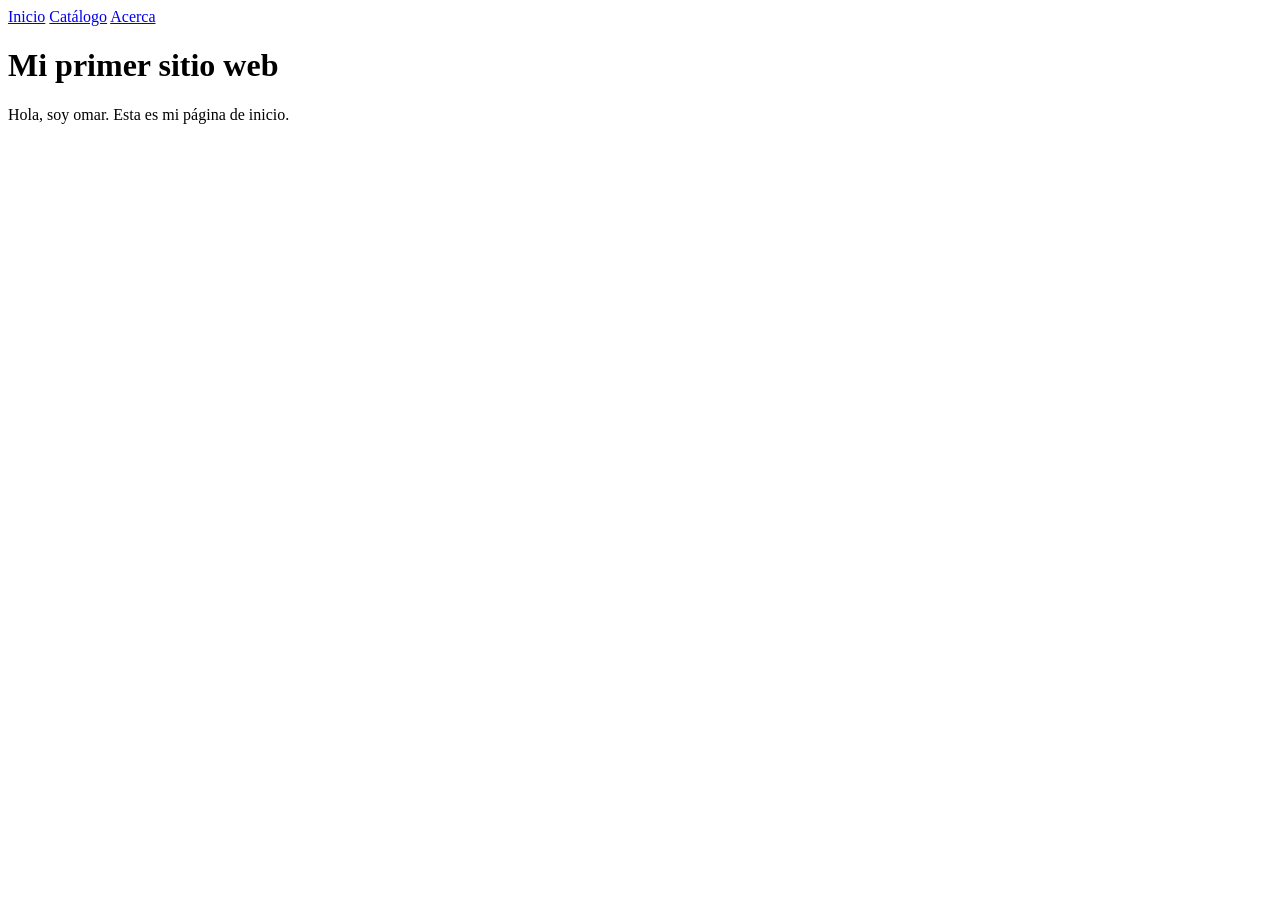
==== index.html @ ccf9d6fc "Add files via upload" ====
<!doctype html>
<html lang="es">
<head>
<meta charset="utf-8">
<title>Mi sitio</title>
<link rel="stylesheet" href="estilo.css">
</head>
<body>
<nav>
<a href="index.html">Inicio</a>
<a href="catalogo.html">Catálogo</a>
<a href="acerca.html">Acerca</a>
</nav>
<h1>Mi primer sitio web</h1>
<p>Hola, soy omar. Esta es mi página de inicio.</p>
</body>
</html>
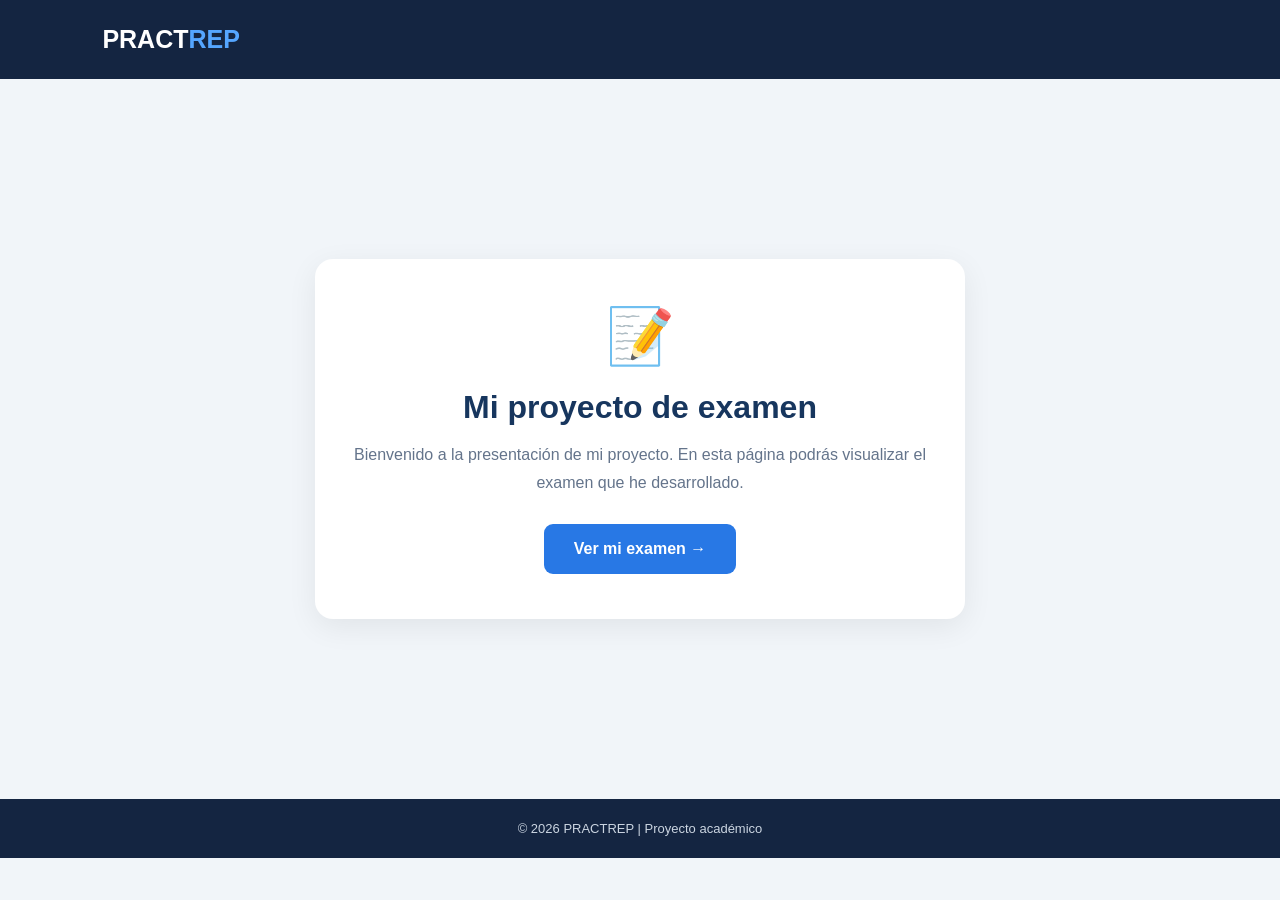
==== commit 7ae17997: "Add files via upload" ====
--- a/index.html
+++ b/index.html
@@ -1,17 +1,126 @@
-<!doctype html>
+
+<!DOCTYPE html>
 <html lang="es">
 <head>
-<meta charset="utf-8">
-<title>Mi sitio</title>
-<link rel="stylesheet" href="estilo.css">
+    <meta charset="UTF-8">
+    <meta name="viewport" content="width=device-width, initial-scale=1.0">
+    <title>Practrep | Mi examen</title>
+
+    <style>
+        * {
+            margin: 0;
+            padding: 0;
+            box-sizing: border-box;
+        }
+
+        body {
+            font-family: Arial, sans-serif;
+            background: #f1f5f9;
+            color: #1e293b;
+        }
+
+        header {
+            background: #142541;
+            color: white;
+            padding: 25px 8%;
+            font-size: 25px;
+            font-weight: bold;
+        }
+
+        header span {
+            color: #55a6ff;
+        }
+
+        main {
+            min-height: 80vh;
+            display: flex;
+            justify-content: center;
+            align-items: center;
+            padding: 30px 20px;
+        }
+
+        .contenedor {
+            background: white;
+            width: 100%;
+            max-width: 650px;
+            padding: 45px 30px;
+            border-radius: 18px;
+            text-align: center;
+            box-shadow: 0 8px 30px rgba(0,0,0,.07);
+        }
+
+        .icono {
+            font-size: 55px;
+            margin-bottom: 20px;
+        }
+
+        h1 {
+            color: #17365e;
+            margin-bottom: 15px;
+            font-size: 32px;
+        }
+
+        p {
+            color: #64748b;
+            line-height: 1.7;
+            margin-bottom: 28px;
+        }
+
+        .boton {
+            display: inline-block;
+            background: #2878e5;
+            color: white;
+            text-decoration: none;
+            padding: 16px 30px;
+            border-radius: 9px;
+            font-weight: bold;
+            transition: .3s;
+        }
+
+        .boton:hover {
+            background: #165bb5;
+            transform: translateY(-2px);
+        }
+
+        footer {
+            background: #142541;
+            color: #cbd5e1;
+            text-align: center;
+            padding: 22px;
+            font-size: 13px;
+        }
+    </style>
 </head>
+
 <body>
-<nav>
-<a href="index.html">Inicio</a>
-<a href="catalogo.html">Catálogo</a>
-<a href="acerca.html">Acerca</a>
-</nav>
-<h1>Mi primer sitio web</h1>
-<p>Hola, soy omar. Esta es mi página de inicio.</p>
+
+    <header>
+        PRACT<span>REP</span>
+    </header>
+
+    <main>
+        <div class="contenedor">
+
+            <div class="icono">📝</div>
+
+            <h1>Mi proyecto de examen</h1>
+
+            <p>
+                Bienvenido a la presentación de mi proyecto.
+                En esta página podrás visualizar el examen
+                que he desarrollado.
+            </p>
+
+            <a href="./examen.html" class="boton">
+                Ver mi examen →
+            </a>
+
+        </div>
+    </main>
+
+    <footer>
+        © 2026 PRACTREP | Proyecto académico
+    </footer>
+
 </body>
-</html>+</html>
